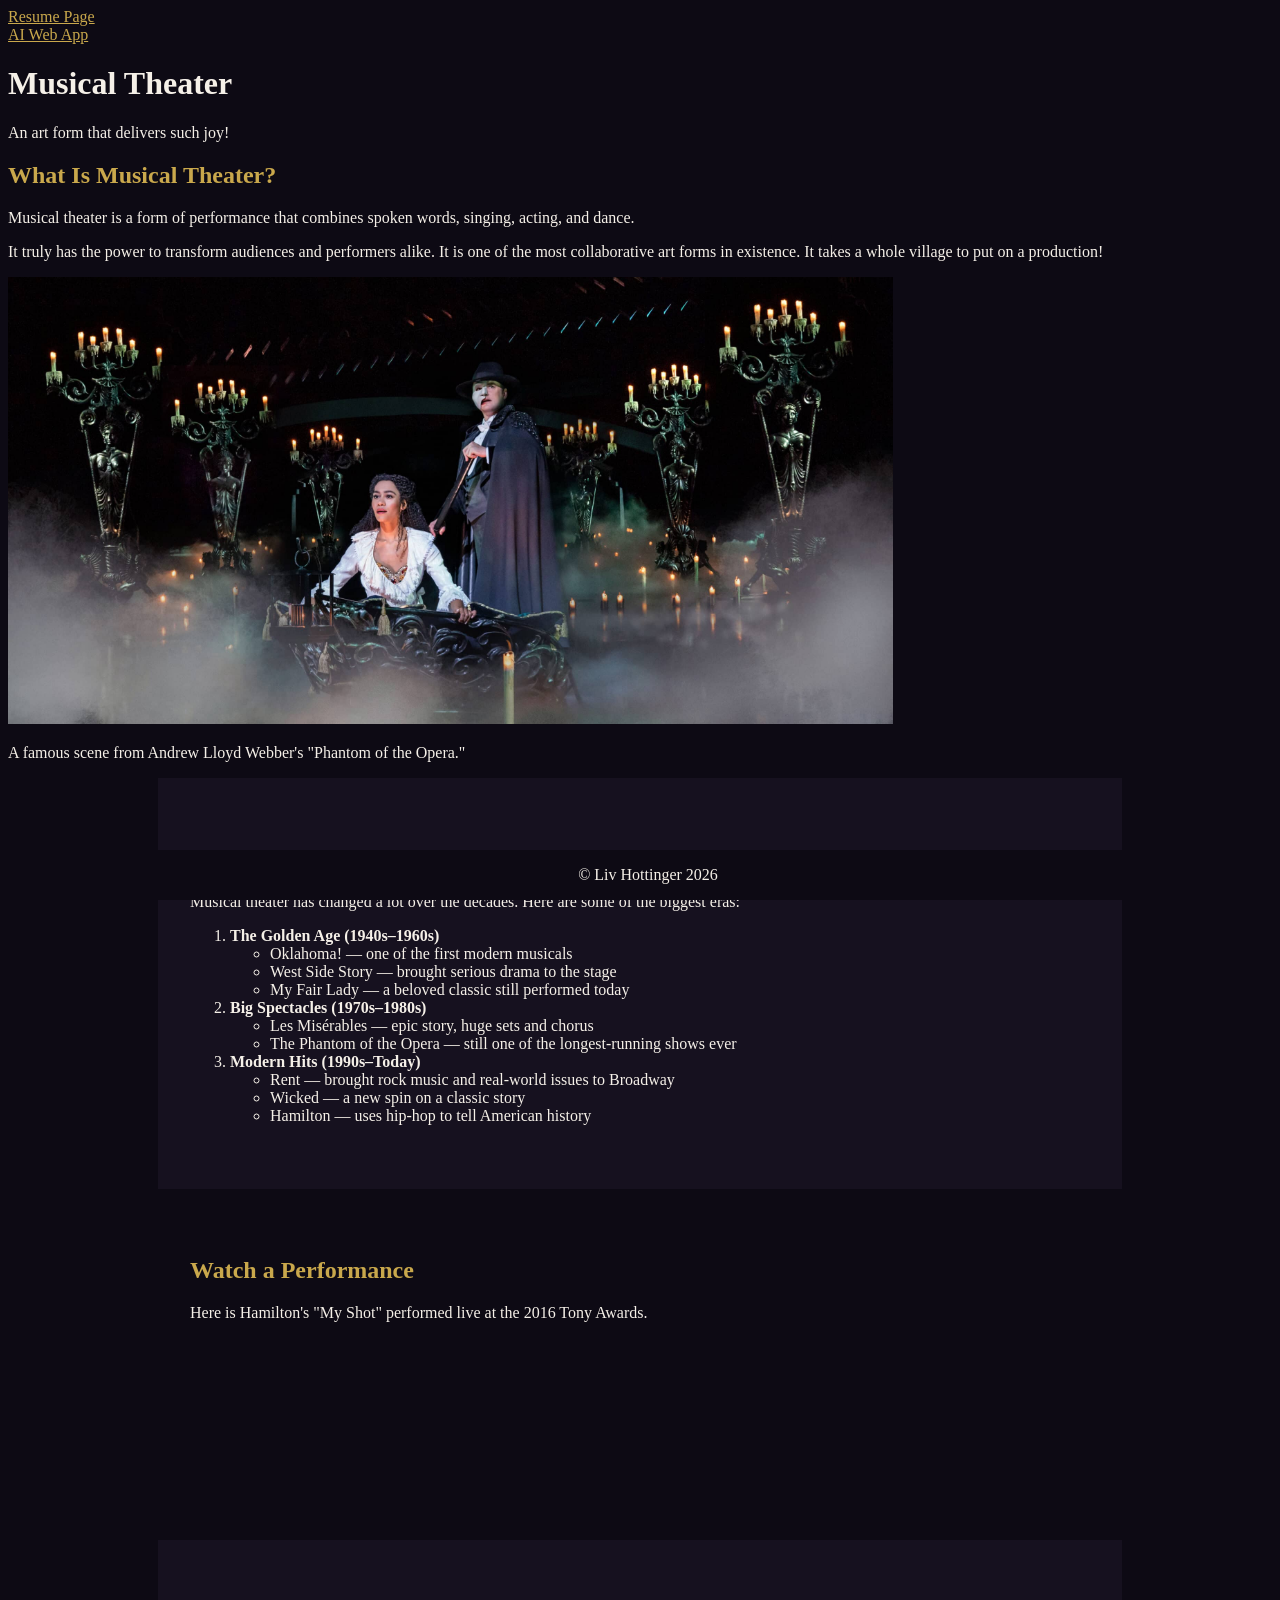
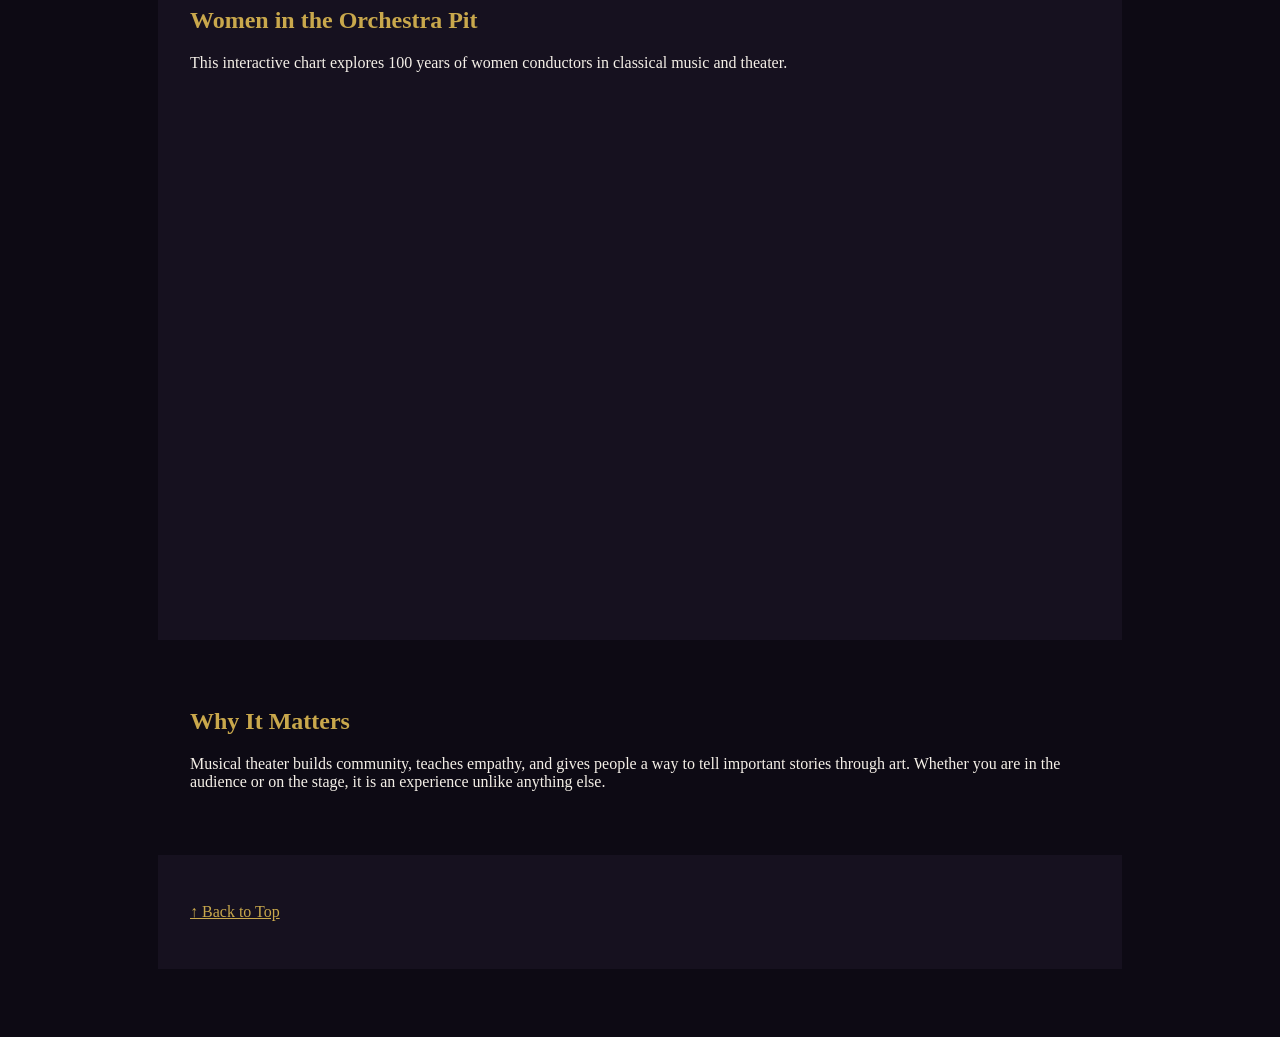
==== fromscratch.html @ a07f9e3b "intial change" ====
<!DOCTYPE html>
<html lang="en">
<head>
    <meta charset="UTF-8">
    <meta name="viewport" content="width=device-width, initial-scale=1.0">
    <title>Musical Theatre</title>
    <link rel="stylesheet" href="css/mystyles.css" />
   <nav class="site-nav">
    <a href="index.html">Resume Page</a>
    <br>
    <a href="ai.html">AI Web App</a>
  </nav> 
  <div id="top" class="hero-div">
    <div class="hero-text">
      <h1>Musical Theater</h1>
      <p class="hero-sub">An art form that delivers such joy!</p>
    </div>
  </div>
<div id="what-is" class="section-div">
    <h2>What Is Musical Theater?</h2>
    <p>
      Musical theater is a form of performance that combines spoken words, singing,
      acting, and dance. 
    </p>
    <p>
      It truly
      has the power to transform audiences and performers alike. It is one of the most collaborative
      art forms in existence. It takes a whole village to put on a production!
    </p>
    <div class="image-block">
      <img src="assets/img/phantom.jpg" alt="Phantom of the Opera scene">
      <p class="caption">A famous scene from Andrew Lloyd Webber's "Phantom of the Opera."</p>
    </div>
  </div>
    <div class="section alt">
    <h2>A Brief History</h2>
    <p>Musical theater has changed a lot over the decades. Here are some of the biggest eras:</p>

    <ol>
      <li>
        <strong>The Golden Age (1940s–1960s)</strong>
        <ul>
          <li>Oklahoma! — one of the first modern musicals</li>
          <li>West Side Story — brought serious drama to the stage</li>
          <li>My Fair Lady — a beloved classic still performed today</li>
        </ul>
      </li>
      <li>
        <strong>Big Spectacles (1970s–1980s)</strong>
        <ul>
          <li>Les Misérables — epic story, huge sets and chorus</li>
          <li>The Phantom of the Opera — still one of the longest-running shows ever</li>
        </ul>
      </li>
      <li>
        <strong>Modern Hits (1990s–Today)</strong>
        <ul>
          <li>Rent — brought rock music and real-world issues to Broadway</li>
          <li>Wicked — a new spin on a classic story</li>
          <li>Hamilton — uses hip-hop to tell American history</li>
        </ul>
      </li>
    </ol>
  </div>

 
  <div class="section">
    <h2>Watch a Performance</h2>
    <p>Here is Hamilton's "My Shot" performed live at the 2016 Tony Awards.</p>
    <div class="video-wrapper">
      <iframe
        src="https://www.youtube.com/embed/auv6JtFkrlE"
        title="Hamilton My Shot Tony Awards"
        frameborder="0"
        allowfullscreen>
      </iframe>
    </div>
  </div>

  
  <div class="section alt">
  <h2>Women in the Orchestra Pit</h2>
  <p>This interactive chart explores 100 years of women conductors in classical music and theater.</p>
  <iframe
    src="https://public.tableau.com/views/100YearsofSilence10YearsofSound/WomenConductors?:showVizHome=no&:embed=true"
    width="100%"
    height="500"
    frameborder="0">
  </iframe>
</div>

 
  <div class="section">
    <h2>Why It Matters</h2>
    <p>Musical theater builds community, teaches empathy, and gives people a way to tell
    important stories through art. Whether you are in the audience or on the stage,
    it is an experience unlike anything else.</p>
  </div>

 
  <div class="section alt center">
    <a href="#top">↑ Back to Top</a>
  </div>

 
  <footer>
    <p>&copy; Liv Hottinger 2026</p>
  </footer>
</body>
</html>
---- css/mystyles.css ----
body {
  color: #f5f0e8;
  background-color: #0d0a14;
}

h2 {
  color: #c9a84c;
}

a {
  color: #c9a84c;
}


body {
  font-family: Georgia, serif;
  padding-bottom: 60px;
}


.hero {
  text-align: center;
  padding: 5rem 2rem;
  background-color: #16111f;
}

.section {
  max-width: 900px;
  margin: 0 auto;
  padding: 3rem 2rem;
}

.alt {
  background-color: #16111f;
  padding: 3rem 2rem;
}

footer {
  position: fixed;
  bottom: 0;
  background-color: #0d0a14;
  text-align: center;
  width: 100%;
}

img{
  max-width: 70%;
  height: auto;
}
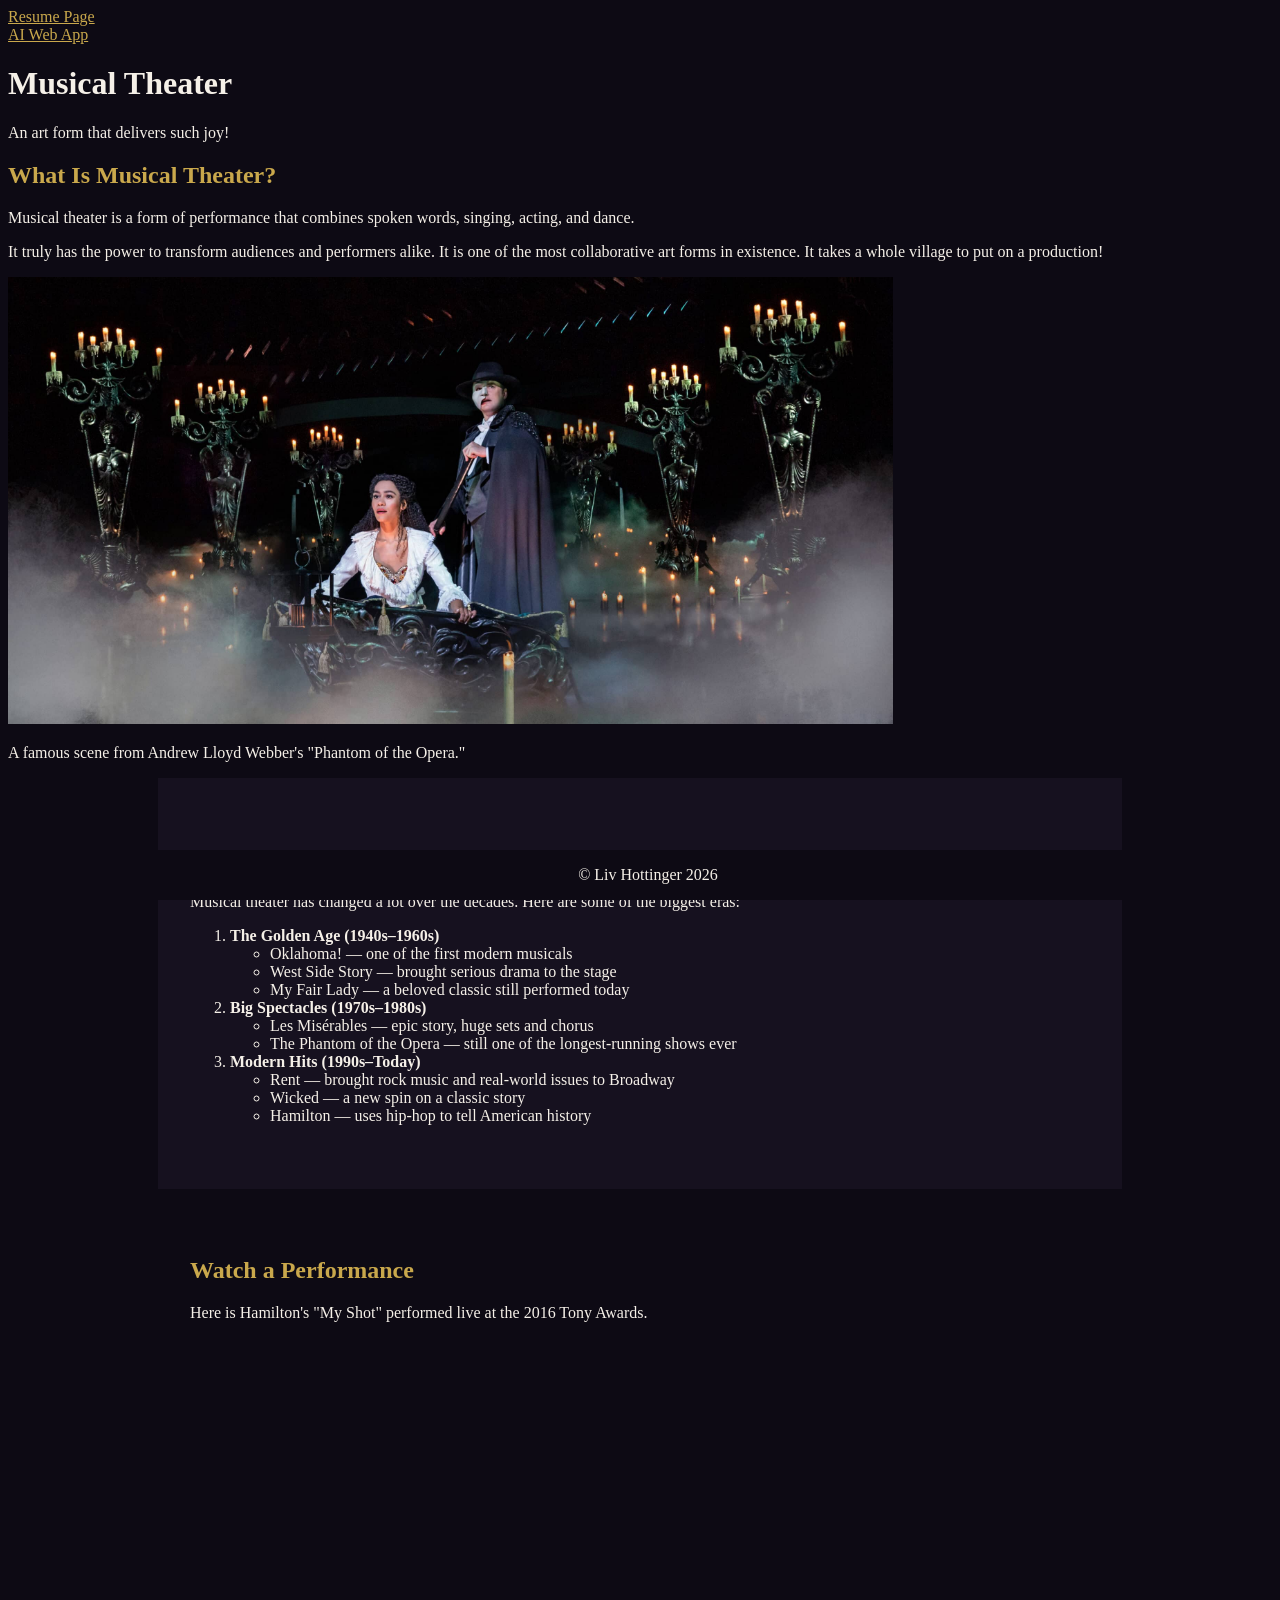
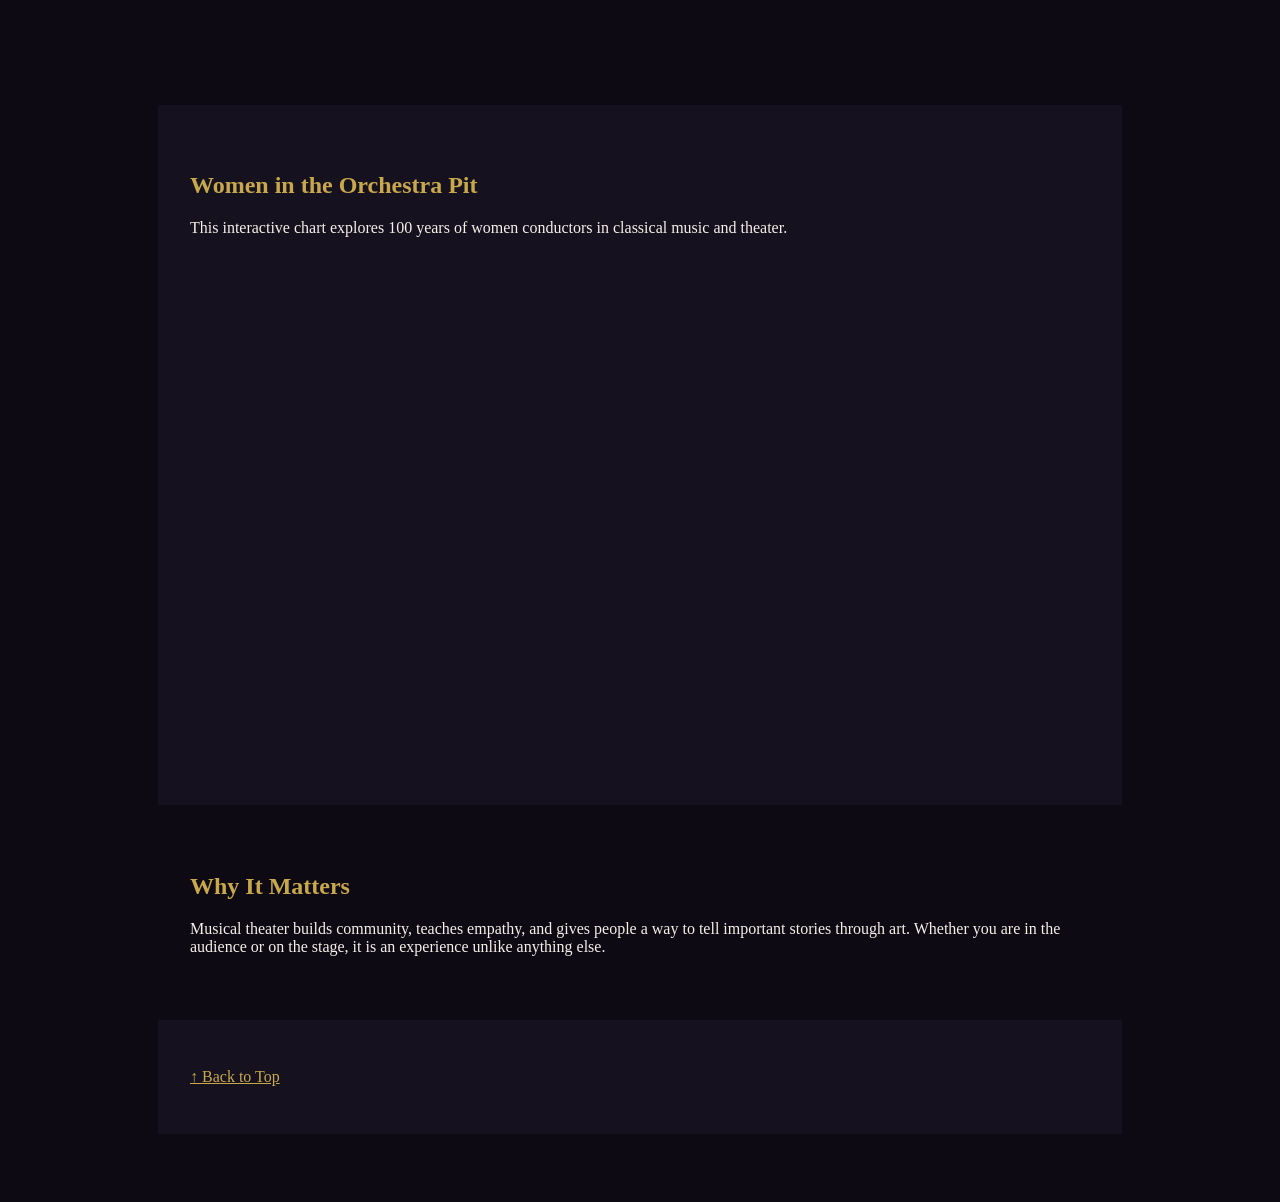
==== commit d0d7cc06: "Update fromscratch.html" ====
--- a/fromscratch.html
+++ b/fromscratch.html
@@ -68,11 +68,14 @@
     <h2>Watch a Performance</h2>
     <p>Here is Hamilton's "My Shot" performed live at the 2016 Tony Awards.</p>
     <div class="video-wrapper">
-      <iframe
-        src="https://www.youtube.com/embed/auv6JtFkrlE"
-        title="Hamilton My Shot Tony Awards"
-        frameborder="0"
-        allowfullscreen>
+      <iframe 
+        width="560" 
+        height="315" 
+        src="https://www.youtube.com/embed/Fb4GlOabb1M?si=HN-P9HMRV-ja7vBT" 
+        title="YouTube video player" 
+        frameborder="0" 
+        allow="accelerometer; autoplay; clipboard-write; encrypted-media; gyroscope; picture-in-picture; web-share" 
+        referrerpolicy="strict-origin-when-cross-origin" allowfullscreen>
       </iframe>
     </div>
   </div>
@@ -107,4 +110,4 @@
     <p>&copy; Liv Hottinger 2026</p>
   </footer>
 </body>
-</html>+</html>
